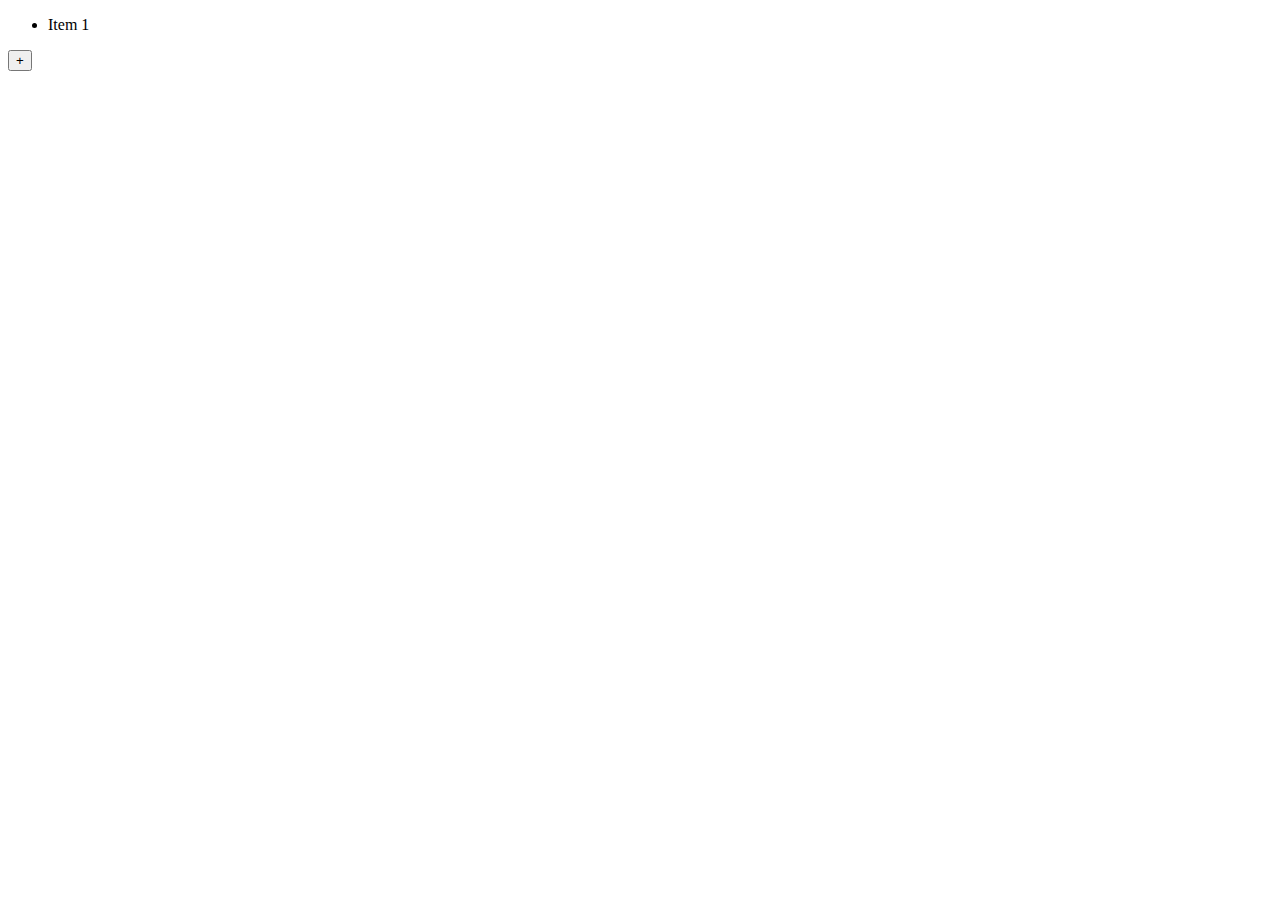
==== event/eventDelegation.html @ c02f3c86 "0322-1" ====
<!DOCTYPE html>
<html>
<body>
    <ul id="post-list">
        <li id="post-1">Item 1</li>
    </ul>
    <button id ='btn'>+</button>

    <script>
        const btn = document.querySelector('#btn');

        function printId(e){
            console.log(e.currentTarget.id);
        }
        function addLi(e){
            var template = `<div>
                <li id="post-1">Item 1</li>
            </div>`;
    document.querySelector('body').insertAdjacentHTML
    ('beforeend', template);

            
        }
        // for(var i = 1 ; i < 7 ; i ++){
            document.querySelector(`#post-1`).addEventListener('click', printId);
        // }

        btn.addEventListener('click', addLi);
    </script>
</body>
</html>
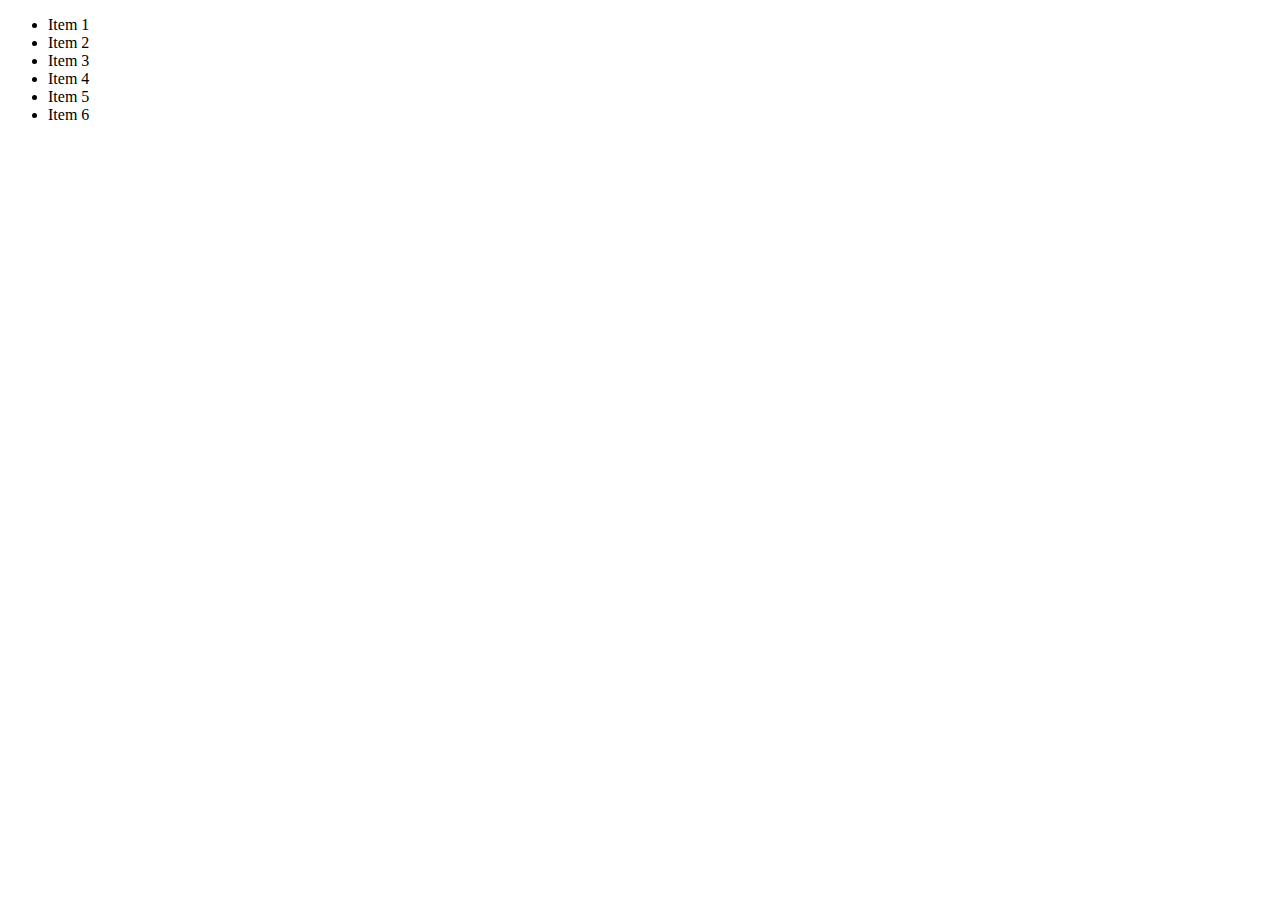
==== commit 32800ceb: "0323-1" ====
--- a/event/eventDelegation.html
+++ b/event/eventDelegation.html
@@ -1,31 +1,30 @@
 <!DOCTYPE html>
 <html>
 <body>
-    <ul id="post-list">
-        <li id="post-1">Item 1</li>
-    </ul>
-    <button id ='btn'>+</button>
+  <ul class="post-list">
+    <li id="post-1">Item 1</li>
+    <li id="post-2">Item 2</li>
+    <li id="post-3">Item 3</li>
+    <li id="post-4">Item 4</li>
+    <li id="post-5">Item 5</li>
+    <li id="post-6">Item 6</li>
+  </ul>
+  <div class="msg">
+  <script>
+    const msg = document.querySelector('.msg');
+    const list = document.querySelector('.post-list')
 
-    <script>
-        const btn = document.querySelector('#btn');
+    list.addEventListener('click', function (e) {
+      // 이벤트를 발생시킨 요소
+      console.log('[target]: ' + e.target);
+      // 이벤트를 발생시킨 요소의 nodeName
+      console.log('[target.nodeName]: ' + e.target.nodeName);
 
-        function printId(e){
-            console.log(e.currentTarget.id);
-        }
-        function addLi(e){
-            var template = `<div>
-                <li id="post-1">Item 1</li>
-            </div>`;
-    document.querySelector('body').insertAdjacentHTML
-    ('beforeend', template);
-
-            
-        }
-        // for(var i = 1 ; i < 7 ; i ++){
-            document.querySelector(`#post-1`).addEventListener('click', printId);
-        // }
-
-        btn.addEventListener('click', addLi);
-    </script>
+      // li 요소 이외의 요소에서 발생한 이벤트는 대응하지 않는다.
+      if (e.target && e.target.nodeName === 'LI') {
+        msg.innerHTML = 'li#' + e.target.id + ' was clicked!';
+      }
+    });
+  </script>
 </body>
 </html>